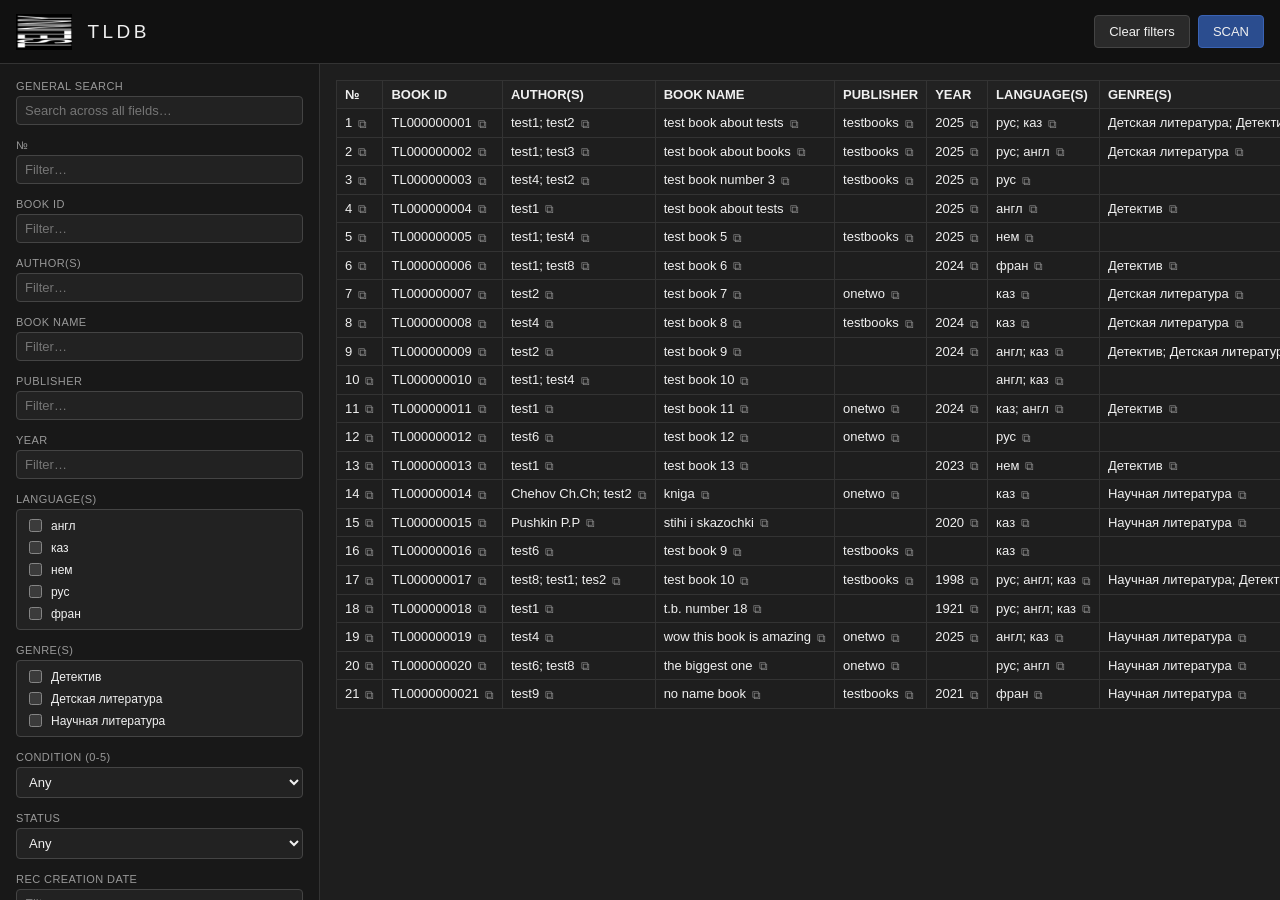
==== index.html @ 4787aba8 "Initial TLDB web interface (Phase 1, fixture data) Static HTML/CSS/JS reimplementation of the TLDB P" ====
<!doctype html>
<html lang="en">
<head>
  <meta charset="utf-8" />
  <meta name="viewport" content="width=device-width, initial-scale=1" />
  <title>TLDB — Tselinny Library Database</title>
  <link rel="stylesheet" href="css/styles.css" />
</head>
<body>
  <header class="app-header">
    <img class="logo" src="data/logo.png" alt="Tselinny" />
    <h1>TLDB</h1>
    <div class="header-actions">
      <button id="clear-filters-btn" type="button">Clear filters</button>
      <button id="scan-btn" type="button">SCAN</button>
    </div>
  </header>

  <aside id="filters-panel" class="filters-panel"></aside>

  <main id="table-panel" class="table-panel"></main>

  <section id="book-card" class="book-card" aria-hidden="true"></section>

  <div id="scan-modal" class="scan-modal" hidden>
    <div class="scan-modal-content">
      <button id="scan-close-btn" type="button" class="scan-close" title="Close">×</button>
      <video id="scan-video" playsinline muted></video>
      <p id="scan-status" class="scan-status">Point the camera at a book's QR code…</p>
    </div>
  </div>

  <script type="module" src="js/main.js"></script>
</body>
</html>
---- css/styles.css ----
:root {
  color-scheme: dark;
}

* {
  box-sizing: border-box;
}

body {
  margin: 0;
  height: 100vh;
  font-family: Arial, "Helvetica Neue", Helvetica, sans-serif;
  font-size: 14px;
  background: #1e1e1e;
  color: #f0f0f0;
  display: grid;
  grid-template-columns: 320px 1fr;
  grid-template-rows: 64px 1fr;
  grid-template-areas:
    "header header"
    "filters table";
}

/* Form controls don't inherit the page font by default in most browsers —
   without this they'd fall back to the OS UI font and look inconsistent. */
input,
select,
button {
  font-family: inherit;
}

@media (max-width: 900px) {
  body {
    grid-template-columns: 1fr;
    grid-template-rows: 64px auto 1fr;
    grid-template-areas:
      "header"
      "filters"
      "table";
  }
  .filters-panel {
    max-height: 260px;
    border-right: none;
    border-bottom: 1px solid #333;
  }
  .book-card {
    width: 100%;
    right: -100%;
  }
}

/* Header */

.app-header {
  grid-area: header;
  display: flex;
  align-items: center;
  gap: 16px;
  padding: 0 16px;
  background: #111;
  border-bottom: 1px solid #333;
}

.app-header .logo {
  height: 36px;
  width: auto;
}

.app-header h1 {
  font-size: 19px;
  font-weight: 500;
  margin: 0 auto 0 0;
  letter-spacing: 0.18em;
  text-transform: uppercase;
  color: #f0f0f0;
}

.header-actions {
  display: flex;
  gap: 8px;
}

.header-actions button {
  background: #2a2a2a;
  border: 1px solid #444;
  color: #f0f0f0;
  padding: 8px 14px;
  border-radius: 4px;
  cursor: pointer;
  font-size: 13px;
}

.header-actions button:hover {
  background: #333;
}

#scan-btn {
  background: #2b4d8f;
  border-color: #3a63b5;
}

#scan-btn:hover {
  background: #3a63b5;
}

/* Filters panel */

.filters-panel {
  grid-area: filters;
  overflow-y: auto;
  padding: 16px;
  border-right: 1px solid #333;
  background: #181818;
}

.filter-field {
  margin-bottom: 14px;
  display: flex;
  flex-direction: column;
  gap: 4px;
}

.filter-field > label {
  font-size: 11px;
  text-transform: uppercase;
  letter-spacing: 0.04em;
  color: #999;
  display: block;
}

.filter-field input[type="text"],
.filter-field select {
  background: #222;
  border: 1px solid #444;
  color: #f0f0f0;
  padding: 6px 8px;
  border-radius: 4px;
  font-size: 13px;
  font-family: inherit;
}

.filter-field input[type="text"]:focus,
.filter-field select:focus {
  outline: 2px solid #3a63b5;
  outline-offset: -1px;
}

.multiselect {
  display: flex;
  flex-direction: column;
  gap: 3px;
  max-height: 140px;
  overflow-y: auto;
  background: #222;
  border: 1px solid #444;
  border-radius: 4px;
  padding: 6px 8px;
}

.multiselect-item {
  display: flex;
  align-items: center;
  gap: 6px;
  font-size: 12px;
}

.multiselect-empty {
  color: #666;
  font-size: 12px;
}

/* Table */

.table-panel {
  grid-area: table;
  overflow: auto;
  padding: 16px;
}

.results-table {
  border-collapse: collapse;
  width: max-content;
  min-width: 100%;
}

.results-table th,
.results-table td {
  border: 1px solid #333;
  padding: 6px 8px;
  font-size: 13px;
  text-align: left;
  vertical-align: top;
  max-width: 260px;
  word-break: break-word;
}

.results-table th {
  cursor: pointer;
  position: sticky;
  top: 0;
  background: #222;
  user-select: none;
  white-space: nowrap;
}

.results-table th.sort-asc::after {
  content: " ▲";
}

.results-table th.sort-desc::after {
  content: " ▼";
}

.results-table tbody tr {
  cursor: pointer;
}

.results-table tbody tr:hover {
  background: #26262a;
}

.results-table tr.selected {
  background: #24344d;
}

.results-table td span {
  display: inline;
}

.no-results {
  text-align: center;
  color: #d67373;
  padding: 24px !important;
}

.copy-btn,
.open-btn {
  background: none;
  border: none;
  color: #888;
  cursor: pointer;
  margin-left: 6px;
  font-size: 12px;
  padding: 0;
  vertical-align: middle;
}

.copy-btn:hover,
.open-btn:hover {
  color: #fff;
}

/* Book detail card */

.book-card {
  position: fixed;
  top: 64px;
  right: -420px;
  width: 400px;
  height: calc(100vh - 64px);
  background: #181818;
  border-left: 1px solid #333;
  padding: 20px;
  overflow-y: auto;
  transition: right 0.2s ease;
  box-shadow: -4px 0 12px rgba(0, 0, 0, 0.4);
  z-index: 50;
}

.book-card.open {
  right: 0;
}

.book-card-close {
  position: absolute;
  top: 10px;
  right: 12px;
  background: none;
  border: none;
  color: #ccc;
  font-size: 22px;
  cursor: pointer;
  line-height: 1;
}

.book-card-close:hover {
  color: #fff;
}

.book-card-image {
  width: 100%;
  height: 200px;
  background: #222;
  border-radius: 6px;
  overflow: hidden;
  margin-bottom: 12px;
  display: flex;
  align-items: center;
  justify-content: center;
}

.book-card-image img {
  width: 100%;
  height: 100%;
  object-fit: cover;
}

.no-image {
  color: #666;
  font-size: 13px;
}

.book-card-badges {
  display: flex;
  gap: 8px;
  margin: 4px 0 16px;
  flex-wrap: wrap;
}

.badge {
  padding: 4px 10px;
  border-radius: 12px;
  font-size: 12px;
  font-weight: 600;
  background: #333;
  color: #ddd;
}

.badge.status-available {
  background: #1e5c2f;
  color: #a8e6b0;
}

.badge.status-loaned {
  background: #5c4a1e;
  color: #e6d3a8;
}

.badge.status-fao {
  background: #3a3a5c;
  color: #c3c3f0;
}

.badge.status-discarded {
  background: #5c1e1e;
  color: #e6a8a8;
}

.badge.status-restoration {
  background: #5c3a1e;
  color: #e6c0a8;
}

.book-card-fields {
  display: grid;
  grid-template-columns: 140px 1fr;
  gap: 8px 10px;
  font-size: 13px;
  margin: 0;
}

.book-card-fields dt {
  color: #999;
}

.book-card-fields dd {
  margin: 0;
  display: flex;
  align-items: center;
  gap: 4px;
  word-break: break-word;
}

/* Scan modal */

.scan-modal {
  position: fixed;
  inset: 0;
  background: rgba(0, 0, 0, 0.75);
  display: flex;
  align-items: center;
  justify-content: center;
  z-index: 100;
}

.scan-modal[hidden] {
  display: none;
}

.scan-modal-content {
  background: #181818;
  border: 1px solid #333;
  border-radius: 8px;
  padding: 20px;
  position: relative;
  width: min(90vw, 480px);
}

.scan-close {
  position: absolute;
  top: 8px;
  right: 8px;
  background: none;
  border: none;
  color: #ccc;
  font-size: 24px;
  cursor: pointer;
  line-height: 1;
}

.scan-close:hover {
  color: #fff;
}

#scan-video {
  width: 100%;
  border-radius: 6px;
  background: #000;
  aspect-ratio: 4 / 3;
  object-fit: cover;
}

.scan-status {
  text-align: center;
  margin: 12px 0 0;
  color: #ddd;
  font-size: 14px;
}

/* Toast */

.toast {
  position: fixed;
  bottom: 20px;
  left: 50%;
  transform: translateX(-50%) translateY(20px);
  background: #222;
  color: #fff;
  padding: 8px 16px;
  border-radius: 6px;
  opacity: 0;
  pointer-events: none;
  transition: opacity 0.2s, transform 0.2s;
  font-size: 13px;
  border: 1px solid #444;
  z-index: 200;
}

.toast.visible {
  opacity: 1;
  transform: translateX(-50%) translateY(0);
}
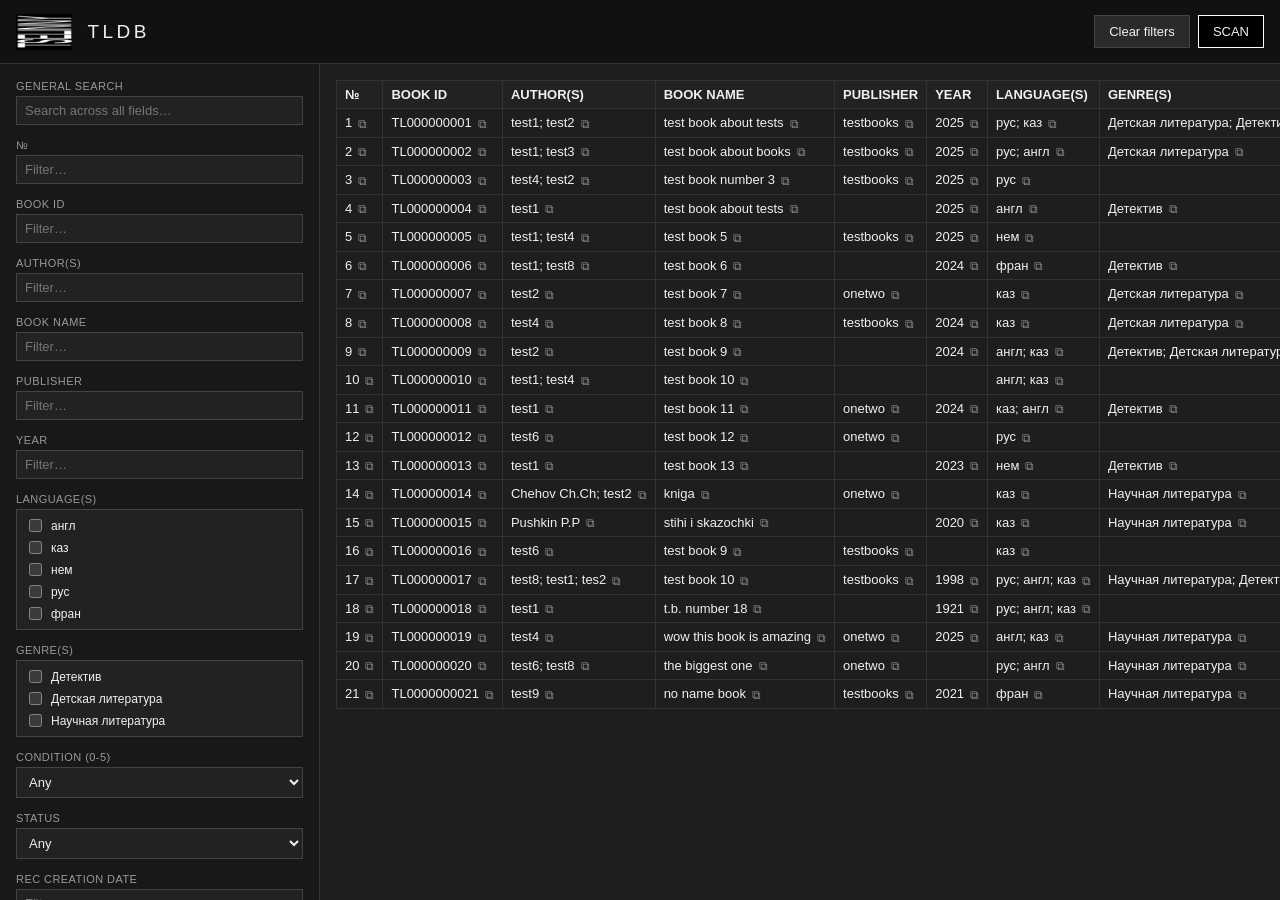
==== commit bcf88057: "Add jsQR fallback for QR scanning on desktop Chrome/Edge BarcodeDetector is only implemented on macO" ====
--- a/index.html
+++ b/index.html
@@ -30,6 +30,7 @@
     </div>
   </div>
 
+  <script src="js/vendor/jsQR.js"></script>
   <script type="module" src="js/main.js"></script>
 </body>
 </html>
--- a/css/styles.css
+++ b/css/styles.css
@@ -85,7 +85,7 @@
   border: 1px solid #444;
   color: #f0f0f0;
   padding: 8px 14px;
-  border-radius: 4px;
+  border-radius: 0;
   cursor: pointer;
   font-size: 13px;
 }
@@ -95,12 +95,12 @@
 }
 
 #scan-btn {
-  background: #2b4d8f;
-  border-color: #3a63b5;
+  background: #000;
+  border-color: #fff;
 }
 
 #scan-btn:hover {
-  background: #3a63b5;
+  background: #222;
 }
 
 /* Filters panel */
@@ -134,7 +134,7 @@
   border: 1px solid #444;
   color: #f0f0f0;
   padding: 6px 8px;
-  border-radius: 4px;
+  border-radius: 0;
   font-size: 13px;
   font-family: inherit;
 }
@@ -153,7 +153,7 @@
   overflow-y: auto;
   background: #222;
   border: 1px solid #444;
-  border-radius: 4px;
+  border-radius: 0;
   padding: 6px 8px;
 }
 
@@ -291,7 +291,7 @@
   width: 100%;
   height: 200px;
   background: #222;
-  border-radius: 6px;
+  border-radius: 0;
   overflow: hidden;
   margin-bottom: 12px;
   display: flex;
@@ -319,7 +319,7 @@
 
 .badge {
   padding: 4px 10px;
-  border-radius: 12px;
+  border-radius: 0;
   font-size: 12px;
   font-weight: 600;
   background: #333;
@@ -390,7 +390,7 @@
 .scan-modal-content {
   background: #181818;
   border: 1px solid #333;
-  border-radius: 8px;
+  border-radius: 0;
   padding: 20px;
   position: relative;
   width: min(90vw, 480px);
@@ -414,7 +414,7 @@
 
 #scan-video {
   width: 100%;
-  border-radius: 6px;
+  border-radius: 0;
   background: #000;
   aspect-ratio: 4 / 3;
   object-fit: cover;
@@ -437,7 +437,7 @@
   background: #222;
   color: #fff;
   padding: 8px 16px;
-  border-radius: 6px;
+  border-radius: 0;
   opacity: 0;
   pointer-events: none;
   transition: opacity 0.2s, transform 0.2s;
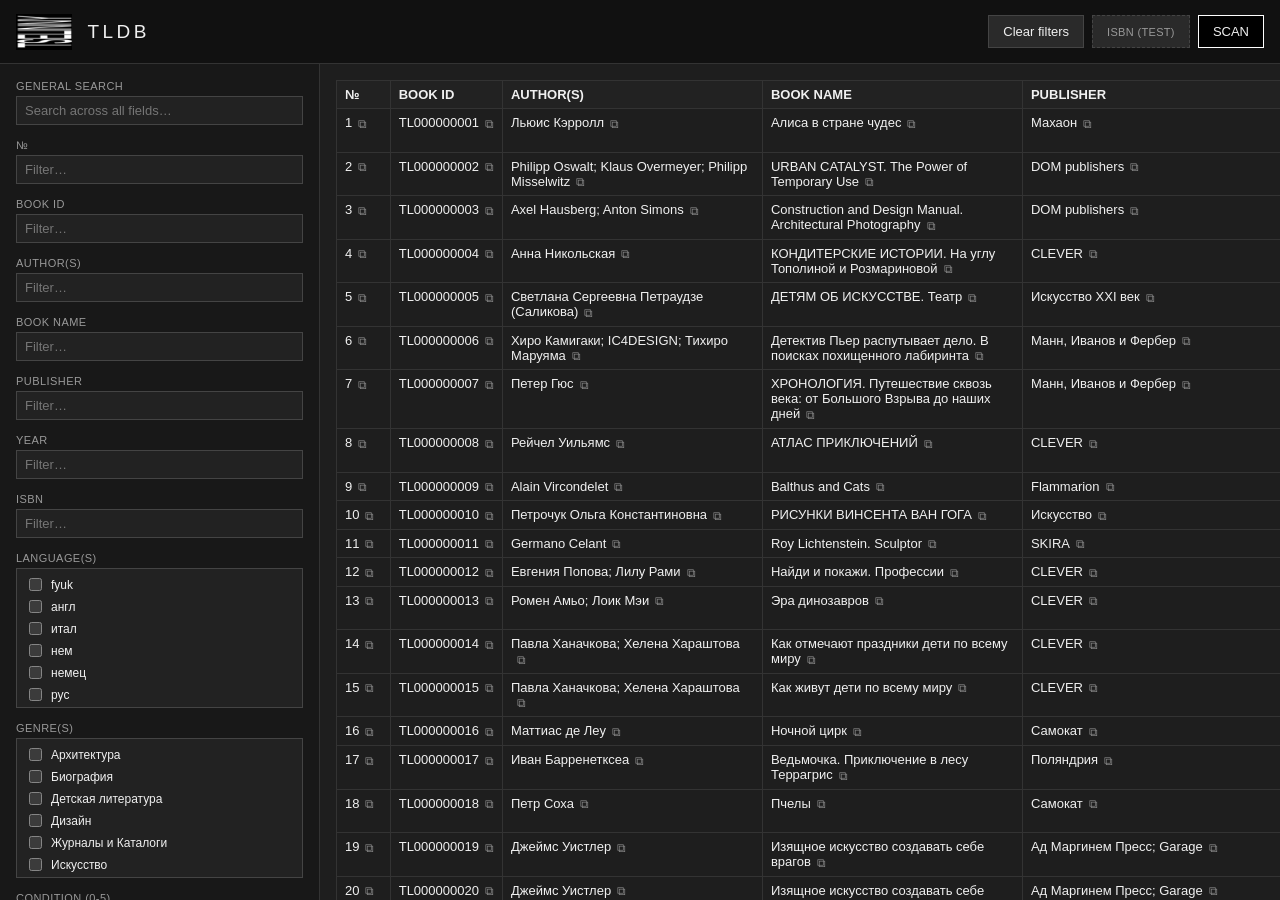
==== commit 26c7c00e: "Add ISBN column + experimental ISBN barcode scan (test) Adds an ISBN column to the schema (empty for" ====
--- a/index.html
+++ b/index.html
@@ -12,6 +12,7 @@
     <h1>TLDB</h1>
     <div class="header-actions">
       <button id="clear-filters-btn" type="button">Clear filters</button>
+      <button id="isbn-scan-btn" type="button" class="test-btn" title="Experimental admin feature — not access-controlled yet">ISBN (test)</button>
       <button id="scan-btn" type="button">SCAN</button>
     </div>
   </header>
@@ -31,6 +32,7 @@
   </div>
 
   <script src="js/vendor/jsQR.js"></script>
+  <script src="js/vendor/zxing.min.js"></script>
   <script type="module" src="js/main.js"></script>
 </body>
 </html>
--- a/css/styles.css
+++ b/css/styles.css
@@ -103,6 +103,18 @@
   background: #222;
 }
 
+.test-btn {
+  border-style: dashed !important;
+  color: #999 !important;
+  font-size: 11px !important;
+  text-transform: uppercase;
+  letter-spacing: 0.03em;
+}
+
+.test-btn:hover {
+  color: #f0f0f0 !important;
+}
+
 /* Filters panel */
 
 .filters-panel {
@@ -300,9 +312,10 @@
 }
 
 .book-card-image img {
-  width: 100%;
   height: 100%;
-  object-fit: cover;
+  width: auto;
+  max-width: 100%;
+  object-fit: contain;
 }
 
 .no-image {
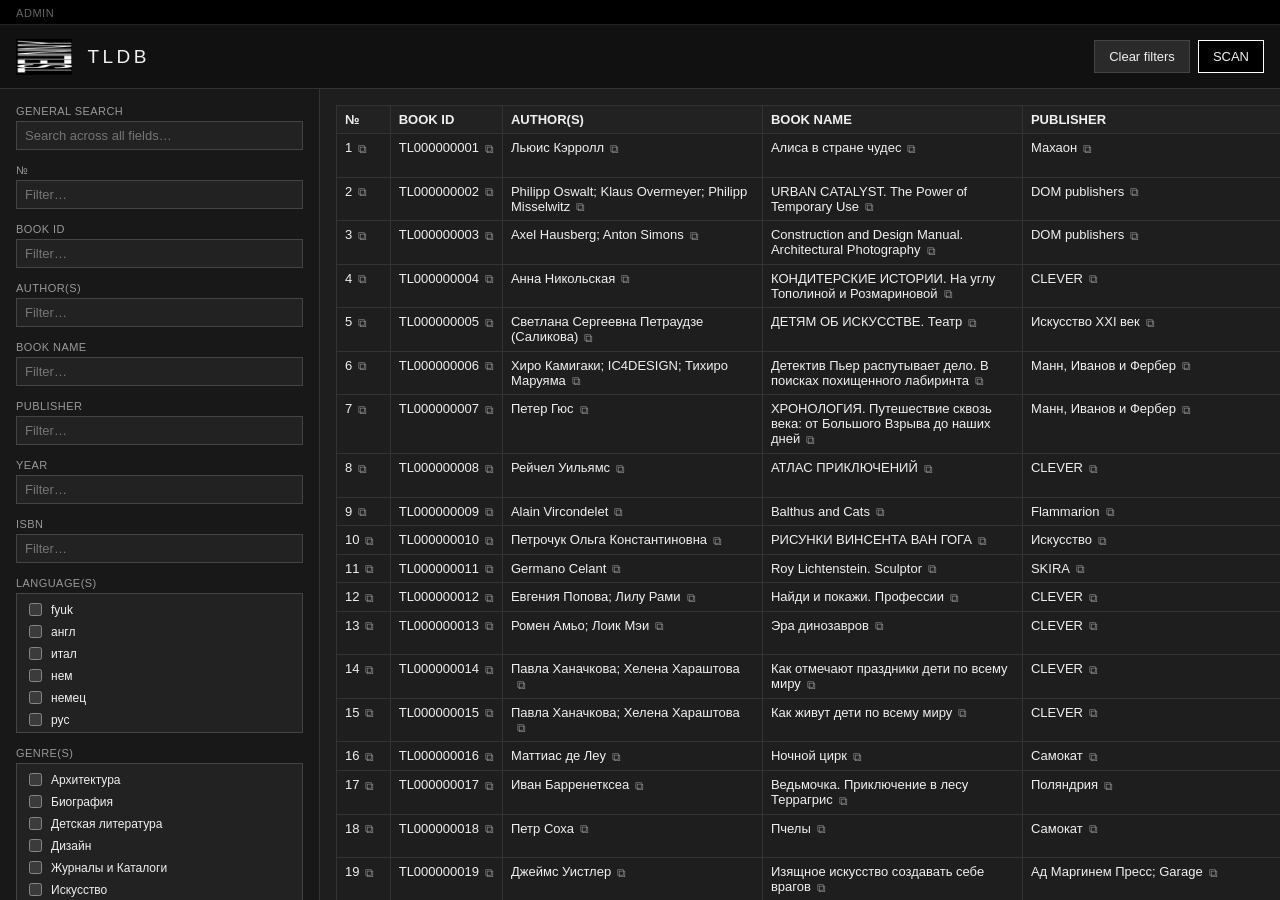
==== commit ac9dd215: "Unify SCAN to read either QR or ISBN, add admin.html stub Replaces the separate jsQR (QR-only) + ZXi" ====
--- a/index.html
+++ b/index.html
@@ -7,12 +7,14 @@
   <link rel="stylesheet" href="css/styles.css" />
 </head>
 <body>
+  <div class="top-strip">
+    <a href="admin.html" class="admin-link">ADMIN</a>
+  </div>
   <header class="app-header">
     <img class="logo" src="data/logo.png" alt="Tselinny" />
     <h1>TLDB</h1>
     <div class="header-actions">
       <button id="clear-filters-btn" type="button">Clear filters</button>
-      <button id="isbn-scan-btn" type="button" class="test-btn" title="Experimental admin feature — not access-controlled yet">ISBN (test)</button>
       <button id="scan-btn" type="button">SCAN</button>
     </div>
   </header>
@@ -27,11 +29,10 @@
     <div class="scan-modal-content">
       <button id="scan-close-btn" type="button" class="scan-close" title="Close">×</button>
       <video id="scan-video" playsinline muted></video>
-      <p id="scan-status" class="scan-status">Point the camera at a book's QR code…</p>
+      <p id="scan-status" class="scan-status">Point the camera at a book's QR code or ISBN barcode…</p>
     </div>
   </div>
 
-  <script src="js/vendor/jsQR.js"></script>
   <script src="js/vendor/zxing.min.js"></script>
   <script type="module" src="js/main.js"></script>
 </body>
--- a/css/styles.css
+++ b/css/styles.css
@@ -15,10 +15,17 @@
   color: #f0f0f0;
   display: grid;
   grid-template-columns: 320px 1fr;
-  grid-template-rows: 64px 1fr;
+  grid-template-rows: auto 64px 1fr;
   grid-template-areas:
+    "topstrip topstrip"
     "header header"
     "filters table";
+}
+
+body.admin-body {
+  display: block;
+  height: auto;
+  min-height: 100vh;
 }
 
 /* Form controls don't inherit the page font by default in most browsers —
@@ -32,8 +39,9 @@
 @media (max-width: 900px) {
   body {
     grid-template-columns: 1fr;
-    grid-template-rows: 64px auto 1fr;
+    grid-template-rows: auto 64px auto 1fr;
     grid-template-areas:
+      "topstrip"
       "header"
       "filters"
       "table";
@@ -49,6 +57,27 @@
   }
 }
 
+/* Top strip (admin link) */
+
+.top-strip {
+  grid-area: topstrip;
+  background: #000;
+  padding: 4px 16px;
+  border-bottom: 1px solid #222;
+}
+
+.admin-link {
+  color: #666;
+  font-size: 11px;
+  text-decoration: none;
+  text-transform: uppercase;
+  letter-spacing: 0.05em;
+}
+
+.admin-link:hover {
+  color: #f0f0f0;
+}
+
 /* Header */
 
 .app-header {
@@ -463,3 +492,74 @@
   opacity: 1;
   transform: translateX(-50%) translateY(0);
 }
+
+/* Admin page */
+
+.admin-main {
+  display: flex;
+  justify-content: center;
+  padding: 60px 16px;
+}
+
+.admin-gate form {
+  display: flex;
+  flex-direction: column;
+  gap: 10px;
+  width: 280px;
+}
+
+.admin-gate label {
+  font-size: 11px;
+  text-transform: uppercase;
+  letter-spacing: 0.04em;
+  color: #999;
+}
+
+.admin-gate input {
+  background: #222;
+  border: 1px solid #444;
+  color: #f0f0f0;
+  padding: 8px;
+  font-size: 14px;
+  font-family: inherit;
+}
+
+.admin-gate button {
+  background: #000;
+  border: 1px solid #fff;
+  color: #f0f0f0;
+  padding: 8px 14px;
+  cursor: pointer;
+  font-size: 13px;
+}
+
+.admin-gate button:hover {
+  background: #222;
+}
+
+.admin-gate-error {
+  color: #d67373;
+  font-size: 12px;
+  min-height: 14px;
+  margin: 0;
+}
+
+.admin-gate-note {
+  color: #666;
+  font-size: 11px;
+  margin: 8px 0 0;
+}
+
+.admin-panel {
+  width: 100%;
+  max-width: 600px;
+}
+
+.admin-panel h2 {
+  margin-top: 0;
+}
+
+.admin-panel p {
+  color: #ccc;
+  line-height: 1.5;
+}
